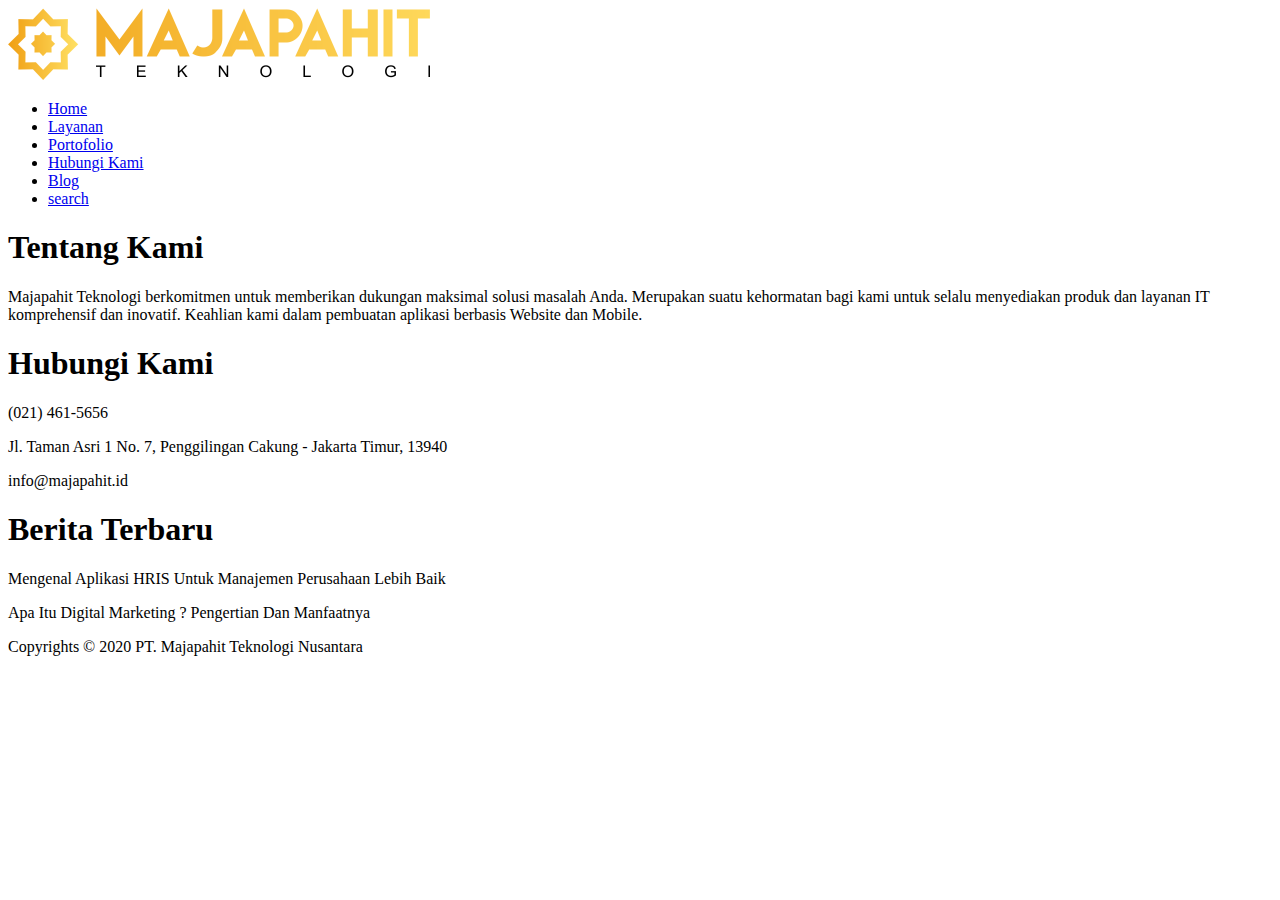
==== latihan_majapahitid.html @ cd7eb8ba "menambahkan file majapahit" ====
<!DOCTYPE html>
<html lang="en">
<head>
    <meta charset="UTF-8">
    <meta name="viewport" content="width=device-width, initial-scale=1.0">
    <title>Document</title>
    <link rel="stylesheet" href="css/bootstrap.min.css">
</head>
<body>
    <div class="container">
        <img src="majapahit.png" class="rounded float-left" alt="gambar">
        <ul class="nav">
            <li class="nav-item">
              <a class="nav-link" href="#">Home</a>
            </li>
            <li class="nav-item">
              <a class="nav-link" href="#">Layanan</a>
            </li>
            <li class="nav-item">
              <a class="nav-link" href="#">Portofolio</a>
            </li>
            <li class="nav-item">
                <a class="nav-link active" href="#">Hubungi Kami</a>
            </li>
            <li class="nav-item">
                <a class="nav-link active" href="#">Blog</a>
            </li>
            <li class="nav-item">
                <a class="nav-link active" href="#">search</a>
            </li>
          </ul>
      </div>
      <div class="fixed-bottom">
        <div class="container">
            <div class="row">
            <div class="col-sm">
                <h1>Tentang Kami</h1>
                <p>Majapahit Teknologi berkomitmen untuk memberikan dukungan maksimal solusi masalah Anda. Merupakan suatu kehormatan bagi kami untuk selalu menyediakan produk dan layanan IT komprehensif dan inovatif.
                    Keahlian kami dalam pembuatan aplikasi berbasis Website dan Mobile.</p>
            </div>
            <div class="col-sm">
                <h1>Hubungi Kami</h1>
                <p>(021) 461-5656
                </p>
                <p>Jl. Taman Asri 1 No. 7, Penggilingan
                    Cakung - Jakarta Timur, 13940
                </p>
                <p>info@majapahit.id</p>
            </div>
            <div class="col-sm">
                <h1>Berita Terbaru</h1>
                <p>Mengenal Aplikasi HRIS Untuk Manajemen Perusahaan Lebih Baik</p>
                <p>Apa Itu Digital Marketing ? Pengertian Dan Manfaatnya</p>
            </div>
            </div>
        </div>
        <div id="footer" class="text-center">
            <p>Copyrights © 2020 PT. Majapahit Teknologi Nusantara</p>
        </div>
    </div>
    
      
</body>
</html>
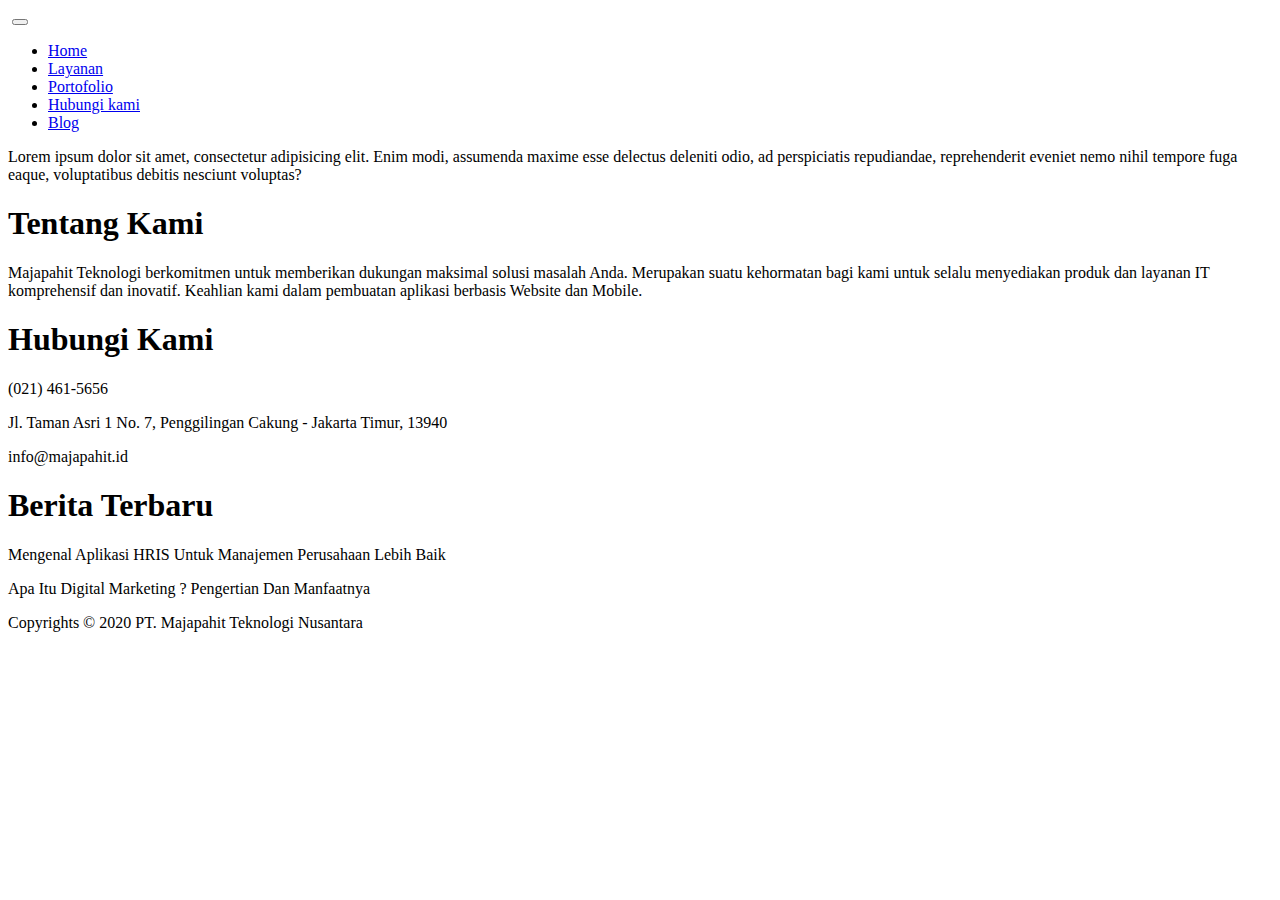
==== commit 296bc4de: "modified style ,index,rtrt.web/latihan_majapahitid" ====
--- a/latihan_majapahitid.html
+++ b/latihan_majapahitid.html
@@ -3,34 +3,43 @@
 <head>
     <meta charset="UTF-8">
     <meta name="viewport" content="width=device-width, initial-scale=1.0">
-    <title>Document</title>
-    <link rel="stylesheet" href="css/bootstrap.min.css">
+    <title>Majapahit.id</title>
+    <link rel="stylesheet" href="assets/css/bootstrap/bootstrap.min.css">
+    <link rel="stylesheet" href="assets/css/style.css">
 </head>
 <body>
-    <div class="container">
-        <img src="majapahit.png" class="rounded float-left" alt="gambar">
-        <ul class="nav">
+    <nav class="navbar navbar-expand-lg bgWhite fixed-top" id="mainNav">
+      <div class="container">
+        <a class="navbar-brand js-scroll-trigger col-4 p-0" href="#page-top"><img src="assets/images/logo-majapahit/Logo_left_full_439x75_small.png" class="img-fluid" alt=""></a>
+        <button class="navbar-toggler" type="button" data-toggle="collapse" data-target="#navbarResponsive" aria-controls="navbarResponsive" aria-expanded="false" aria-label="Toggle navigation">
+          <span class="navbar-toggler-icon"></span>
+        </button>
+        <div class="collapse navbar-collapse col-8" id="navbarResponsive">
+          <ul class="navbar-nav ml-auto">
             <li class="nav-item">
-              <a class="nav-link" href="#">Home</a>
+              <a class="nav-link js-scroll-trigger" href="#about">Home</a>
             </li>
             <li class="nav-item">
-              <a class="nav-link" href="#">Layanan</a>
+              <a class="nav-link js-scroll-trigger" href="#services">Layanan</a>
             </li>
             <li class="nav-item">
-              <a class="nav-link" href="#">Portofolio</a>
+              <a class="nav-link js-scroll-trigger" href="#contact">Portofolio</a>
             </li>
-            <li class="nav-item">
-                <a class="nav-link active" href="#">Hubungi Kami</a>
+             <li class="nav-item">
+              <a class="nav-link js-scroll-trigger" href="#contact">Hubungi kami</a>
             </li>
-            <li class="nav-item">
-                <a class="nav-link active" href="#">Blog</a>
-            </li>
-            <li class="nav-item">
-                <a class="nav-link active" href="#">search</a>
+             <li class="nav-item">
+              <a class="nav-link js-scroll-trigger" href="#contact">Blog</a>
             </li>
           </ul>
+        </div>
       </div>
-      <div class="fixed-bottom">
+    </nav>
+    <main>
+      <p>Lorem ipsum dolor sit amet, consectetur adipisicing elit. Enim modi, assumenda maxime esse delectus deleniti odio, ad perspiciatis repudiandae, reprehenderit eveniet nemo nihil tempore fuga eaque, voluptatibus debitis nesciunt voluptas?</p>
+    </main>
+    <footer id="footerMajapahit">
+      <div class="mainFooter">
         <div class="container">
             <div class="row">
             <div class="col-sm">
@@ -57,8 +66,7 @@
         <div id="footer" class="text-center">
             <p>Copyrights © 2020 PT. Majapahit Teknologi Nusantara</p>
         </div>
-    </div>
-    
-      
+      </div>  
+    </footer>
 </body>
 </html>--- a/assets/css/style.css
+++ b/assets/css/style.css
@@ -0,0 +1,30 @@
+@import url('https://fonts.googleapis.com/css2?family=Josefin+Sans:ital,wght@0,100;0,200;0,300;0,400;0,500;0,600;0,700;1,100;1,200;1,300;1,400;1,500;1,600;1,700&display=swap');@import url('https://fonts.googleapis.com/css2?family=Josefin+Sans:ital,wght@0,100;0,200;0,300;0,400;0,500;0,600;0,700;1,100;1,200;1,300;1,400;1,500;1,600;1,700&display=swap');
+
+:root {
+  --Roboto:'Roboto',sans-serif;
+  --Josepin:'Josefin Sans', sans-serif;
+--secondary: #188bf6;
+--white: #ffffff;
+--gray: #cbd5e0;
+--black: #000000;
+--red: #e93d3d;
+--orange: #f6ad55;
+--yellow: #faf089;
+--green: #9ae6b4;
+--teal: #63b3ed;
+--indigo: #757BBD;
+--purple: #d6bcfa;
+--pink: #fbb6ce;
+--transparent: transparent;
+--overlay: rgba(0, 0, 0, 0.5);
+--color-17: rgb(8, 8, 8);
+}
+.bgMajapahit{
+	background-image: url(../images/logo-majapahit/about.webp);
+    background-position: center center;
+    background-repeat: no-repeat;
+    background-size: cover;
+    min-height: 600px;
+}
+.bgWhite{background-color: #fff;}
+.txtblack a.nav-link{color:#000 !important;}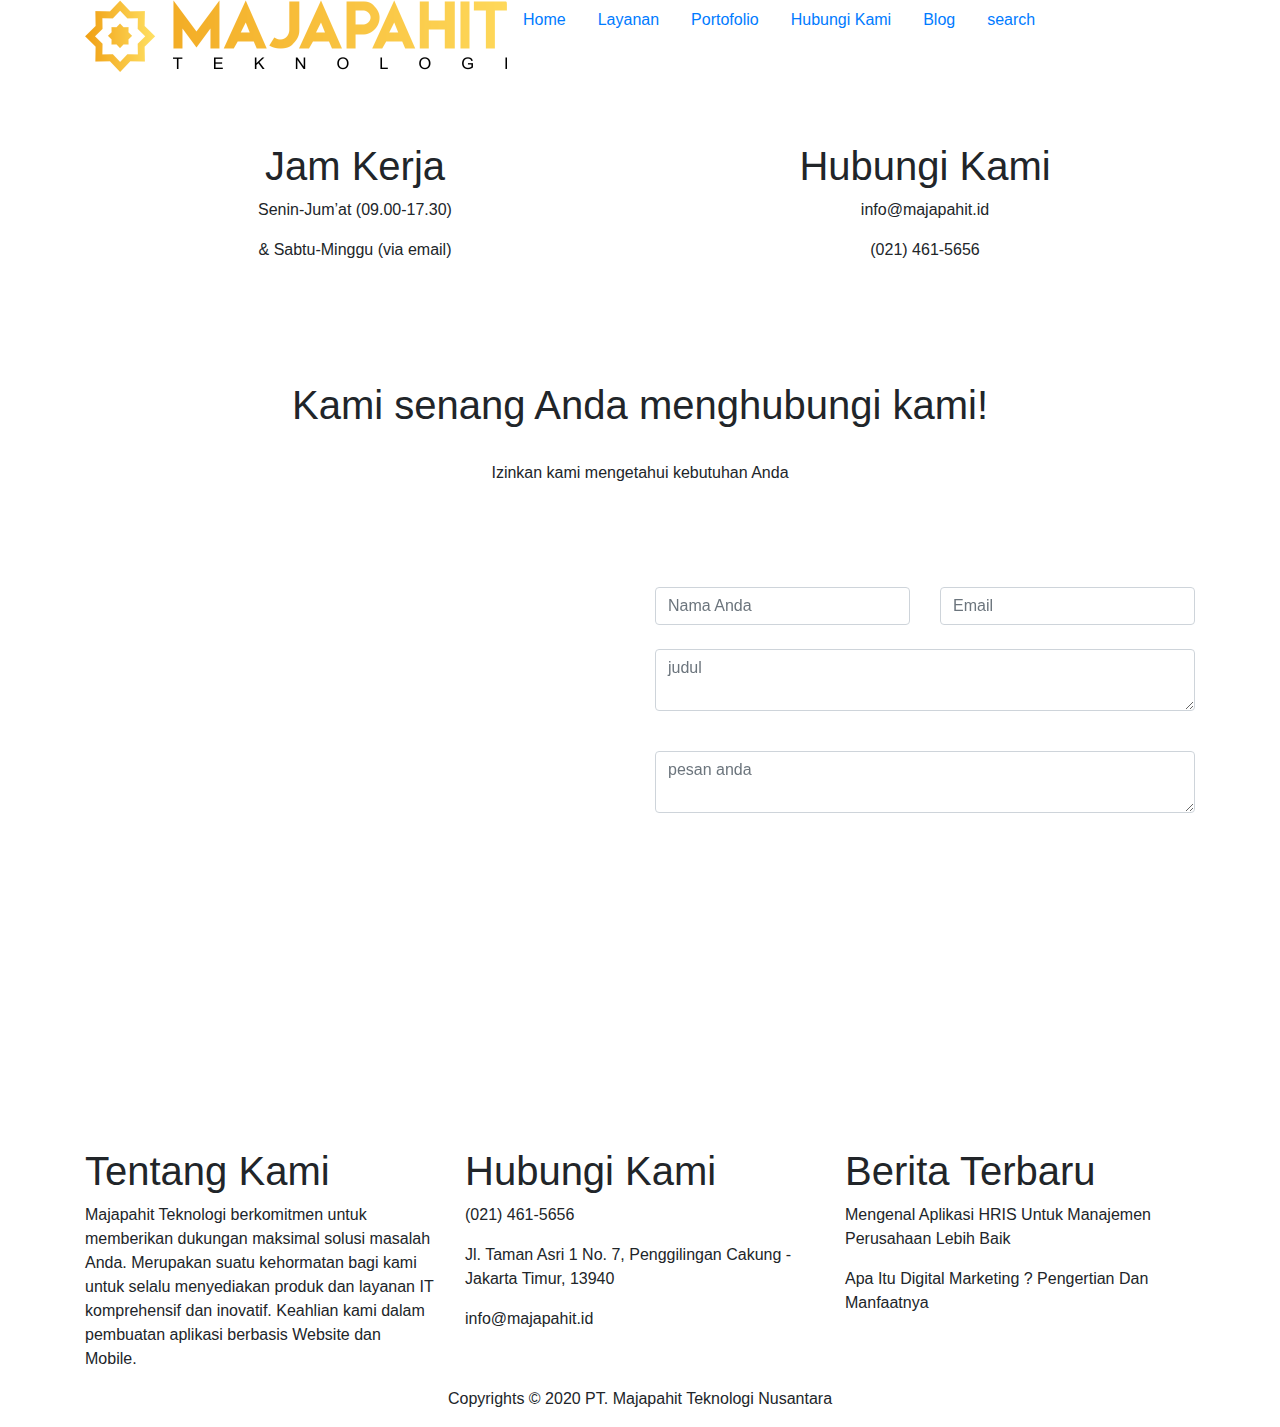
==== commit 5cdc806e: "menambahkan hubungi kami" ====
--- a/latihan_majapahitid.html
+++ b/latihan_majapahitid.html
@@ -3,43 +3,85 @@
 <head>
     <meta charset="UTF-8">
     <meta name="viewport" content="width=device-width, initial-scale=1.0">
-    <title>Majapahit.id</title>
-    <link rel="stylesheet" href="assets/css/bootstrap/bootstrap.min.css">
-    <link rel="stylesheet" href="assets/css/style.css">
+    <title>Document</title>
+    <link rel="stylesheet" href="css/bootstrap.min.css">
+    <link rel="stylesheet" href="css/majapahit.css">
 </head>
 <body>
-    <nav class="navbar navbar-expand-lg bgWhite fixed-top" id="mainNav">
-      <div class="container">
-        <a class="navbar-brand js-scroll-trigger col-4 p-0" href="#page-top"><img src="assets/images/logo-majapahit/Logo_left_full_439x75_small.png" class="img-fluid" alt=""></a>
-        <button class="navbar-toggler" type="button" data-toggle="collapse" data-target="#navbarResponsive" aria-controls="navbarResponsive" aria-expanded="false" aria-label="Toggle navigation">
-          <span class="navbar-toggler-icon"></span>
-        </button>
-        <div class="collapse navbar-collapse col-8" id="navbarResponsive">
-          <ul class="navbar-nav ml-auto">
+    <div class="container">
+        <img src="majapahit.png" class="rounded float-left" alt="gambar">
+        <ul class="nav">
             <li class="nav-item">
-              <a class="nav-link js-scroll-trigger" href="#about">Home</a>
+              <a class="nav-link" href="#">Home</a>
             </li>
             <li class="nav-item">
-              <a class="nav-link js-scroll-trigger" href="#services">Layanan</a>
+              <a class="nav-link" href="#">Layanan</a>
             </li>
             <li class="nav-item">
-              <a class="nav-link js-scroll-trigger" href="#contact">Portofolio</a>
+              <a class="nav-link" href="#">Portofolio</a>
             </li>
-             <li class="nav-item">
-              <a class="nav-link js-scroll-trigger" href="#contact">Hubungi kami</a>
+            <li class="nav-item">
+                <a class="nav-link active" href="#">Hubungi Kami</a>
             </li>
-             <li class="nav-item">
-              <a class="nav-link js-scroll-trigger" href="#contact">Blog</a>
+            <li class="nav-item">
+                <a class="nav-link active" href="#">Blog</a>
+            </li>
+            <li class="nav-item">
+                <a class="nav-link active" href="#">search</a>
             </li>
           </ul>
+    </div>
+    <div class="contact text-center">
+        <div class="container">
+            <div class="row row-cols-2">
+              <div class="col">
+                  <h1>Jam Kerja</h1>
+                  <p>Senin-Jum’at (09.00-17.30)</p>
+                  <p>& Sabtu-Minggu (via email)</p>
+              </div>
+              <div class="col">
+                  <h1>Hubungi Kami</h1>
+                  <p>info@majapahit.id</p>
+                  <p>(021) 461-5656</p>
+              </div>
+            </div>
         </div>
-      </div>
-    </nav>
-    <main>
-      <p>Lorem ipsum dolor sit amet, consectetur adipisicing elit. Enim modi, assumenda maxime esse delectus deleniti odio, ad perspiciatis repudiandae, reprehenderit eveniet nemo nihil tempore fuga eaque, voluptatibus debitis nesciunt voluptas?</p>
-    </main>
-    <footer id="footerMajapahit">
-      <div class="mainFooter">
+    </div>
+    <div class="content1 text-center">
+        <h1>Kami senang Anda menghubungi kami!</h1>
+        <br>
+        <p>Izinkan kami mengetahui kebutuhan Anda</p>
+    </div>
+    <div class="contact text-center">
+        <div class="container">
+            <div class="row row-cols-2">
+              <div class="col">
+                <iframe data-lazyloaded="1" src="https://www.google.com/maps/embed?pb=!1m18!1m12!1m3!1d3966.3651751427983!2d106.92369911451124!3d-6.215478762608837!2m3!1f0!2f0!3f0!3m2!1i1024!2i768!4f13.1!3m3!1m2!1s0x2e69f3fb2bc1fb57%3A0x6eb98674fdce8e01!2sMajapahit+Teknologi!5e0!3m2!1sid!2sid!4v1550996910194" data-src="https://www.google.com/maps/embed?pb=!1m18!1m12!1m3!1d3966.3651751427983!2d106.92369911451124!3d-6.215478762608837!2m3!1f0!2f0!3f0!3m2!1i1024!2i768!4f13.1!3m3!1m2!1s0x2e69f3fb2bc1fb57%3A0x6eb98674fdce8e01!2sMajapahit+Teknologi!5e0!3m2!1sid!2sid!4v1550996910194" width="600" height="450" frameborder="0" style="border: 0px; pointer-events: none;" allowfullscreen="" class="litespeed-loaded" data-was-processed="true"></iframe>
+              </div>
+              <div class="col">
+                <form>
+                    <div class="row">
+                      <div class="col">
+                        <input type="text" class="form-control" placeholder="Nama Anda">
+                      </div>
+                      <div class="col">
+                        <input type="text" class="form-control" placeholder="Email">
+                      </div>
+                    </div>
+                  </form>
+                  <div class="form-group">
+                    <br>
+                    <textarea class="form-control" placeholder="judul "3"></textarea>
+                  </div>
+                  <div class="form-group">
+                    <br>
+                    <textarea class="form-control" placeholder="pesan anda "5"></textarea>
+                  </div>
+              </div>
+            </div>
+        </div>
+    </div>
+    <div class="content_footer">
         <div class="container">
             <div class="row">
             <div class="col-sm">
@@ -62,11 +104,12 @@
                 <p>Apa Itu Digital Marketing ? Pengertian Dan Manfaatnya</p>
             </div>
             </div>
-        </div>
-        <div id="footer" class="text-center">
-            <p>Copyrights © 2020 PT. Majapahit Teknologi Nusantara</p>
-        </div>
-      </div>  
-    </footer>
+    </div>
+    <div id="footer" class="text-center">
+        <p>Copyrights © 2020 PT. Majapahit Teknologi Nusantara</p>
+    </div>
+    
+    
+      
 </body>
 </html>--- a/css/majapahit.css
+++ b/css/majapahit.css
@@ -0,0 +1,9 @@
+.contact{
+    margin-top: 8%;
+}
+.content1{
+    margin-top: 8%;
+}
+.content_footer{
+    margin-top: 8%;
+}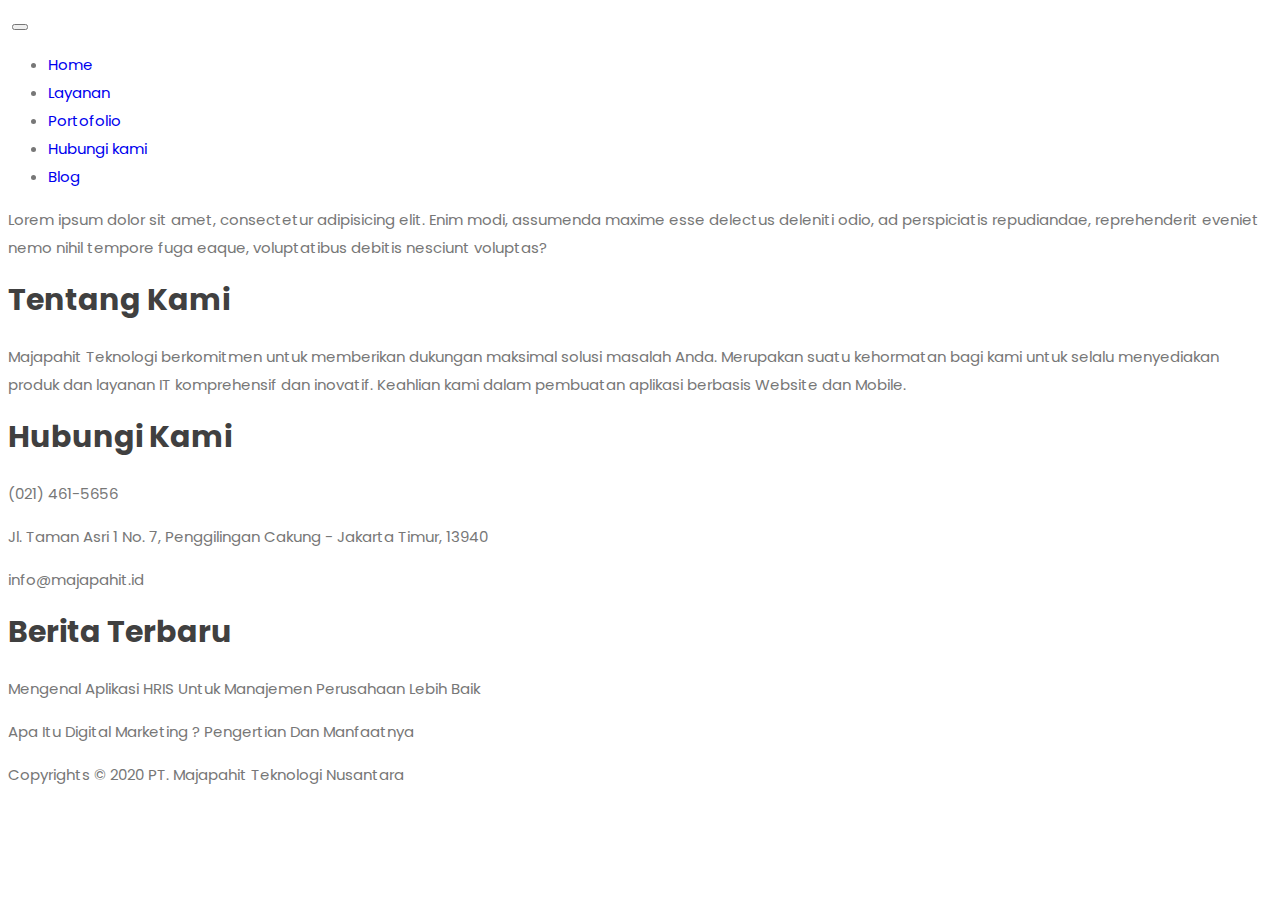
==== commit 3bb10be9: "Merge branch 'main' into secondmain" ====
--- a/latihan_majapahitid.html
+++ b/latihan_majapahitid.html
@@ -3,85 +3,43 @@
 <head>
     <meta charset="UTF-8">
     <meta name="viewport" content="width=device-width, initial-scale=1.0">
-    <title>Document</title>
-    <link rel="stylesheet" href="css/bootstrap.min.css">
-    <link rel="stylesheet" href="css/majapahit.css">
+    <title>Majapahit.id</title>
+    <link rel="stylesheet" href="assets/css/bootstrap/bootstrap.min.css">
+    <link rel="stylesheet" href="assets/css/style.css">
 </head>
 <body>
-    <div class="container">
-        <img src="majapahit.png" class="rounded float-left" alt="gambar">
-        <ul class="nav">
+    <nav class="navbar navbar-expand-lg bgWhite fixed-top" id="mainNav">
+      <div class="container">
+        <a class="navbar-brand js-scroll-trigger col-4 p-0" href="#page-top"><img src="assets/images/logo-majapahit/Logo_left_full_439x75_small.png" class="img-fluid" alt=""></a>
+        <button class="navbar-toggler" type="button" data-toggle="collapse" data-target="#navbarResponsive" aria-controls="navbarResponsive" aria-expanded="false" aria-label="Toggle navigation">
+          <span class="navbar-toggler-icon"></span>
+        </button>
+        <div class="collapse navbar-collapse col-8" id="navbarResponsive">
+          <ul class="navbar-nav ml-auto">
             <li class="nav-item">
-              <a class="nav-link" href="#">Home</a>
+              <a class="nav-link js-scroll-trigger" href="#about">Home</a>
             </li>
             <li class="nav-item">
-              <a class="nav-link" href="#">Layanan</a>
+              <a class="nav-link js-scroll-trigger" href="#services">Layanan</a>
             </li>
             <li class="nav-item">
-              <a class="nav-link" href="#">Portofolio</a>
+              <a class="nav-link js-scroll-trigger" href="#contact">Portofolio</a>
             </li>
-            <li class="nav-item">
-                <a class="nav-link active" href="#">Hubungi Kami</a>
+             <li class="nav-item">
+              <a class="nav-link js-scroll-trigger" href="#contact">Hubungi kami</a>
             </li>
-            <li class="nav-item">
-                <a class="nav-link active" href="#">Blog</a>
-            </li>
-            <li class="nav-item">
-                <a class="nav-link active" href="#">search</a>
+             <li class="nav-item">
+              <a class="nav-link js-scroll-trigger" href="#contact">Blog</a>
             </li>
           </ul>
-    </div>
-    <div class="contact text-center">
-        <div class="container">
-            <div class="row row-cols-2">
-              <div class="col">
-                  <h1>Jam Kerja</h1>
-                  <p>Senin-Jum’at (09.00-17.30)</p>
-                  <p>& Sabtu-Minggu (via email)</p>
-              </div>
-              <div class="col">
-                  <h1>Hubungi Kami</h1>
-                  <p>info@majapahit.id</p>
-                  <p>(021) 461-5656</p>
-              </div>
-            </div>
         </div>
-    </div>
-    <div class="content1 text-center">
-        <h1>Kami senang Anda menghubungi kami!</h1>
-        <br>
-        <p>Izinkan kami mengetahui kebutuhan Anda</p>
-    </div>
-    <div class="contact text-center">
-        <div class="container">
-            <div class="row row-cols-2">
-              <div class="col">
-                <iframe data-lazyloaded="1" src="https://www.google.com/maps/embed?pb=!1m18!1m12!1m3!1d3966.3651751427983!2d106.92369911451124!3d-6.215478762608837!2m3!1f0!2f0!3f0!3m2!1i1024!2i768!4f13.1!3m3!1m2!1s0x2e69f3fb2bc1fb57%3A0x6eb98674fdce8e01!2sMajapahit+Teknologi!5e0!3m2!1sid!2sid!4v1550996910194" data-src="https://www.google.com/maps/embed?pb=!1m18!1m12!1m3!1d3966.3651751427983!2d106.92369911451124!3d-6.215478762608837!2m3!1f0!2f0!3f0!3m2!1i1024!2i768!4f13.1!3m3!1m2!1s0x2e69f3fb2bc1fb57%3A0x6eb98674fdce8e01!2sMajapahit+Teknologi!5e0!3m2!1sid!2sid!4v1550996910194" width="600" height="450" frameborder="0" style="border: 0px; pointer-events: none;" allowfullscreen="" class="litespeed-loaded" data-was-processed="true"></iframe>
-              </div>
-              <div class="col">
-                <form>
-                    <div class="row">
-                      <div class="col">
-                        <input type="text" class="form-control" placeholder="Nama Anda">
-                      </div>
-                      <div class="col">
-                        <input type="text" class="form-control" placeholder="Email">
-                      </div>
-                    </div>
-                  </form>
-                  <div class="form-group">
-                    <br>
-                    <textarea class="form-control" placeholder="judul "3"></textarea>
-                  </div>
-                  <div class="form-group">
-                    <br>
-                    <textarea class="form-control" placeholder="pesan anda "5"></textarea>
-                  </div>
-              </div>
-            </div>
-        </div>
-    </div>
-    <div class="content_footer">
+      </div>
+    </nav>
+    <main>
+      <p>Lorem ipsum dolor sit amet, consectetur adipisicing elit. Enim modi, assumenda maxime esse delectus deleniti odio, ad perspiciatis repudiandae, reprehenderit eveniet nemo nihil tempore fuga eaque, voluptatibus debitis nesciunt voluptas?</p>
+    </main>
+    <footer id="footerMajapahit">
+      <div class="mainFooter">
         <div class="container">
             <div class="row">
             <div class="col-sm">
@@ -104,12 +62,11 @@
                 <p>Apa Itu Digital Marketing ? Pengertian Dan Manfaatnya</p>
             </div>
             </div>
-    </div>
-    <div id="footer" class="text-center">
-        <p>Copyrights © 2020 PT. Majapahit Teknologi Nusantara</p>
-    </div>
-    
-    
-      
+        </div>
+        <div id="footer" class="text-center">
+            <p>Copyrights © 2020 PT. Majapahit Teknologi Nusantara</p>
+        </div>
+      </div>  
+    </footer>
 </body>
 </html>--- a/assets/css/style.css
+++ b/assets/css/style.css
@@ -0,0 +1,142 @@
+/*!
+ * Start Bootstrap - Scrolling Nav (https://startbootstrap.com/template/scrolling-nav)
+ * Copyright 2013-2020 Start Bootstrap
+ * Licensed under MIT (https://github.com/StartBootstrap/startbootstrap-scrolling-nav/blob/master/LICENSE)
+ */
+@import url('https://fonts.googleapis.com/css2?family=Poppins:ital,wght@0,100;0,200;0,300;0,400;0,500;0,600;0,700;0,800;0,900;1,100;1,200;1,300;1,400;1,500;1,600;1,700;1,800;1,900&display=swap');
+:root {
+  --Roboto:'Roboto',sans-serif;
+  --Josepin:'Josefin Sans', sans-serif;
+  --Poppins:'Poppins', sans-serif;
+--secondary: #188bf6;
+--white: #ffffff;
+--gray: #cbd5e0;
+--black: #000000;
+--red: #e93d3d;
+--orange: #f6ad55;
+--yellow: #faf089;
+--green: #9ae6b4;
+--teal: #63b3ed;
+--indigo: #757BBD;
+--purple: #d6bcfa;
+--pink: #fbb6ce;
+--transparent: transparent;
+--overlay: rgba(0, 0, 0, 0.5);
+--color-17: rgb(8, 8, 8);
+--jumbotron-padding-y: 3rem;
+}
+body {
+  color: #777;
+  font-family: var(--Poppins);
+  font-size: 15px;
+  font-weight: 400;
+  line-height: 28px;
+  overflow-x: hidden;
+  position: relative;
+}
+h1,
+h2,
+h3,
+h4,
+h5,
+h6 {
+  letter-spacing: 0px;
+  margin-top: 0px; 
+  font-family: 'Poppins', sans-serif;
+  color: #404040;
+  font-weight: 700;
+  line-height: normal;
+}
+a {
+text-decoration: none;
+transition: all 0.2s ease 0s;
+}
+
+header {
+  padding: 156px 0 100px;
+}
+/*
+section {
+  padding: 150px 0;
+}*/
+.btn.btn-default{
+	width:75%;
+	font-size: 15px !important;
+    padding: 12px 42px;
+    color: #fff;
+    background-image: linear-gradient(to right,#ffb100 0%,#ffb100 25%,#ffcc57 75%,#ffcc57 100%) !important;
+    box-shadow: 0 14px 26px -12px rgba(0,0,0,.42), 0 4px 23px 0 rgba(0,0,0,.12), 0 8px 10px -5px rgba(8,8,8,.2);
+}
+.text-yellow{color:#FFB100;}
+/*header*/
+.title-text h1{font-size: 42px;line-height: 1em;text-transform: uppercase;color:#fff;font-weight: 500;}
+.title-text p{font-size: 14px;font-family:var(--Poppins);line-height: 1.3em;}
+/*endheader*/
+
+#section1st .words p{font-size: 14px;line-height: 1.6em;}
+
+#section4th{color:#707070;font-weight: 400;line-height: 1.5em;}
+#section4th h3{font-size: 17px;font-weight: 500;}
+#section4th p{font-size: 14px;}
+
+#section5th{background-color: transparent;background-image: linear-gradient(250deg,#ffe9b7 1%,#fecd5e 100%);}
+#section5th .card-body h3{font-size: 20px;font-weight: 400!important;}
+#section5th .card-body p{line-height: 1.3rem;}
+
+.singleProduct{    box-shadow: 4px 12px 14px 0px rgba(101.25000000000001,101.25000000000001,101.25000000000001,.5);
+    transition: background .3s,border .3s,border-radius .3s,box-shadow .3s;
+    padding: 26px 20px 20px;
+    border-radius:5px;
+}
+<<<<<<< HEAD
+.bgMajapahit{
+	background-image: url(../images/logo-majapahit/about.webp);
+    background-position: center center;
+    background-repeat: no-repeat;
+    background-size: cover;
+    min-height: 600px;
+=======
+
+.singleProduct a{text-decoration: none;}
+.singleProduct:hover{color:#ffffff;}
+.singleProduct.pink:hover{background:#fd9bb8;}
+.singleProduct.blue:hover{background:#74bbde;}
+.singleProduct.green:hover{background:#81ff5b;}
+.singleProduct.orange:hover{background:#ffd064;}
+.singleProduct .textProduct p:hover{color:#fff;}
+.textProduct{margin-top:-15px;}
+.textProduct h4{font-weight: 500;font-size: 28px;line-height: 36px;text-align: inherit;margin-bottom: 0.9rem}
+.textProduct p{margin-bottom: 0.5rem;color:#333;}
+.how-text{text-align: center;}
+.how-text h3,.how-text p{font-size:11px;line-height: 1.4rem;}
+.wrappercol{padding:0;}
+
+
+#section9th.px-150{padding:11.66em 0;}
+@media screen and (max-width: 768px){
+  #section9th.px-150{padding:4.66em 0;}
+}
+@media screen and (min-width: 767.5px) and (max-width: 990px){
+  #section9th.px-150{padding:5.66em 0;} 
+}
+@media screen and (min-width: 991px) and (max-width: 1117px){
+  #section9th.px-150{padding:9.66em 0;} 
+}
+
+.widget:first-child{margin-bottom: 30px;}
+.widget-container{padding:30px 15px;border-radius:8px;text-align: center;background: #fff;}
+.widget-container.widgetyellow{background-color: transparent;
+    background-image: linear-gradient(220deg,#ffe9b7 0%,#ffb100 100%);}
+.widget-container:first-child{box-shadow: 0px 0px 57px 0px rgba(0,0,0,.10980392156862745);}
+.widget-image-box{text-align: center}
+.widget-image-box img{height: auto;
+    max-width: 100%;
+    border: none;
+    -webkit-border-radius: 0;
+    border-radius: 0;
+    -webkit-box-shadow: none;
+    box-shadow: none;}
+.widget-image-box-content{width: 100%;font-weight:400;}
+.widget-image-box-title{font-size: 17px;color:#fff;font-weight:400;}
+.widget-image-box-desc{font-size: 14px;color:#fff;font-weight:400;}
+.widget-image-box-title{}